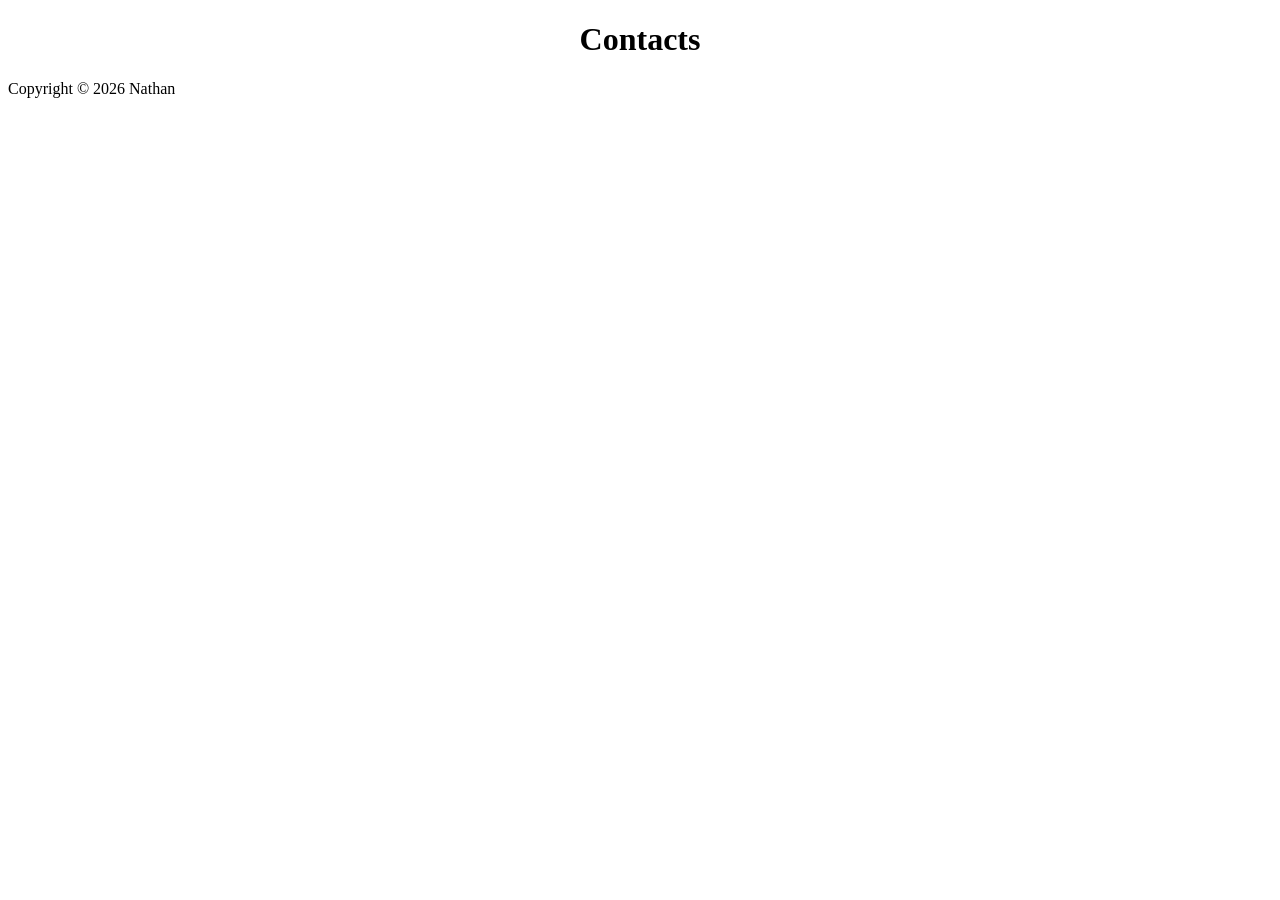
==== Nathan portfolio/contact.html @ 5e70881a "created portolio fram" ====
<!DOCTYPE html>
<html>
<head>
        <title><h1>Nathan's Portfolio</h1></title>
    </head>
    <body><h1 style='text-align: center;'>Contacts</h1>

    </body>
    <footer>
        <p>Copyright &copy; 2026 Nathan</p>
    </footer>

</html>
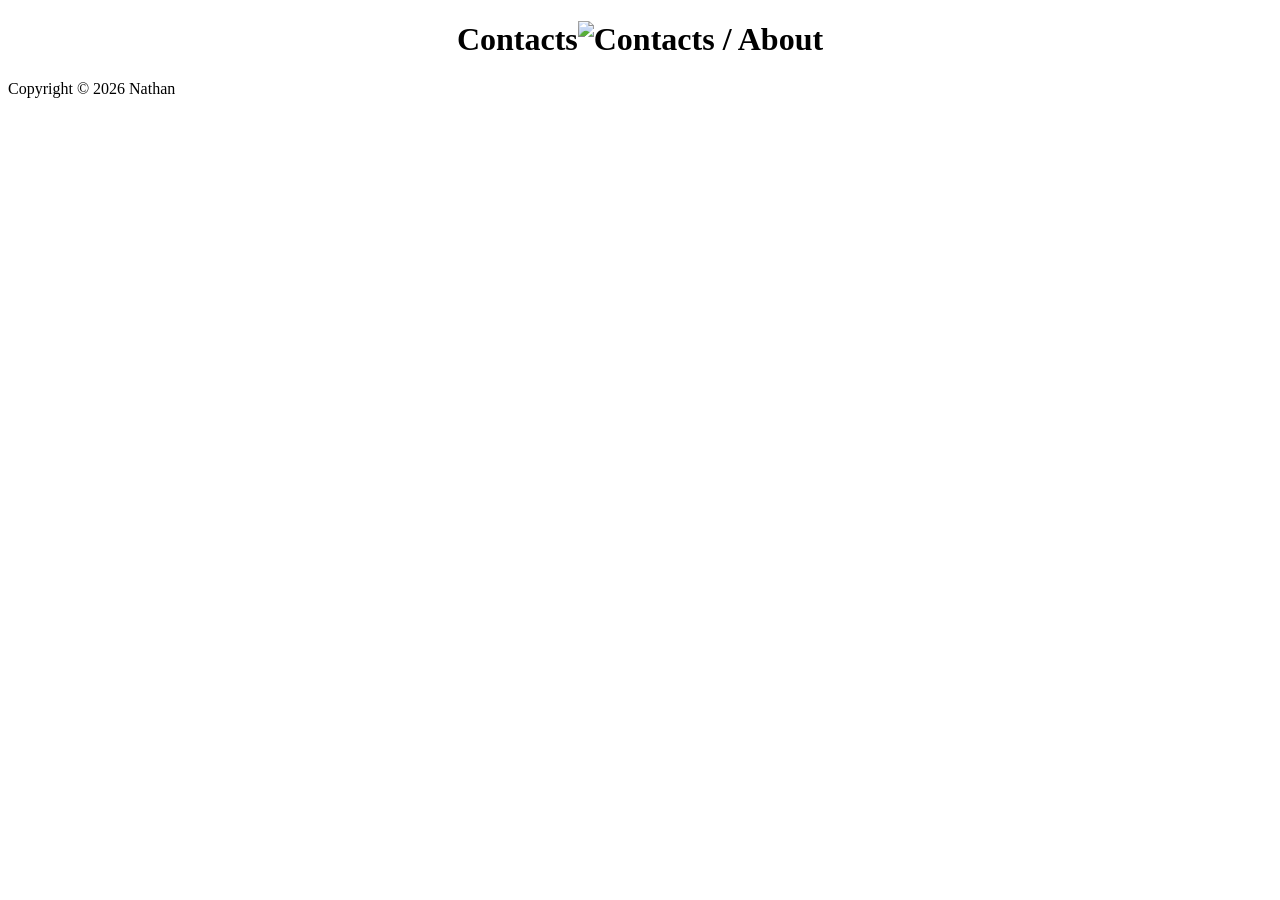
==== commit 028ff37e: "changes" ====
--- a/Nathan portfolio/contact.html
+++ b/Nathan portfolio/contact.html
@@ -3,7 +3,7 @@
 <head>
         <title><h1>Nathan's Portfolio</h1></title>
     </head>
-    <body><h1 style='text-align: center;'>Contacts</h1>
+    <body><h1 style='text-align: center;'>Contacts<img src="Nathan portfolio/images1/Nav buttons/About-Contacts.png" alt="Contacts / About"></h1>
 
     </body>
     <footer>
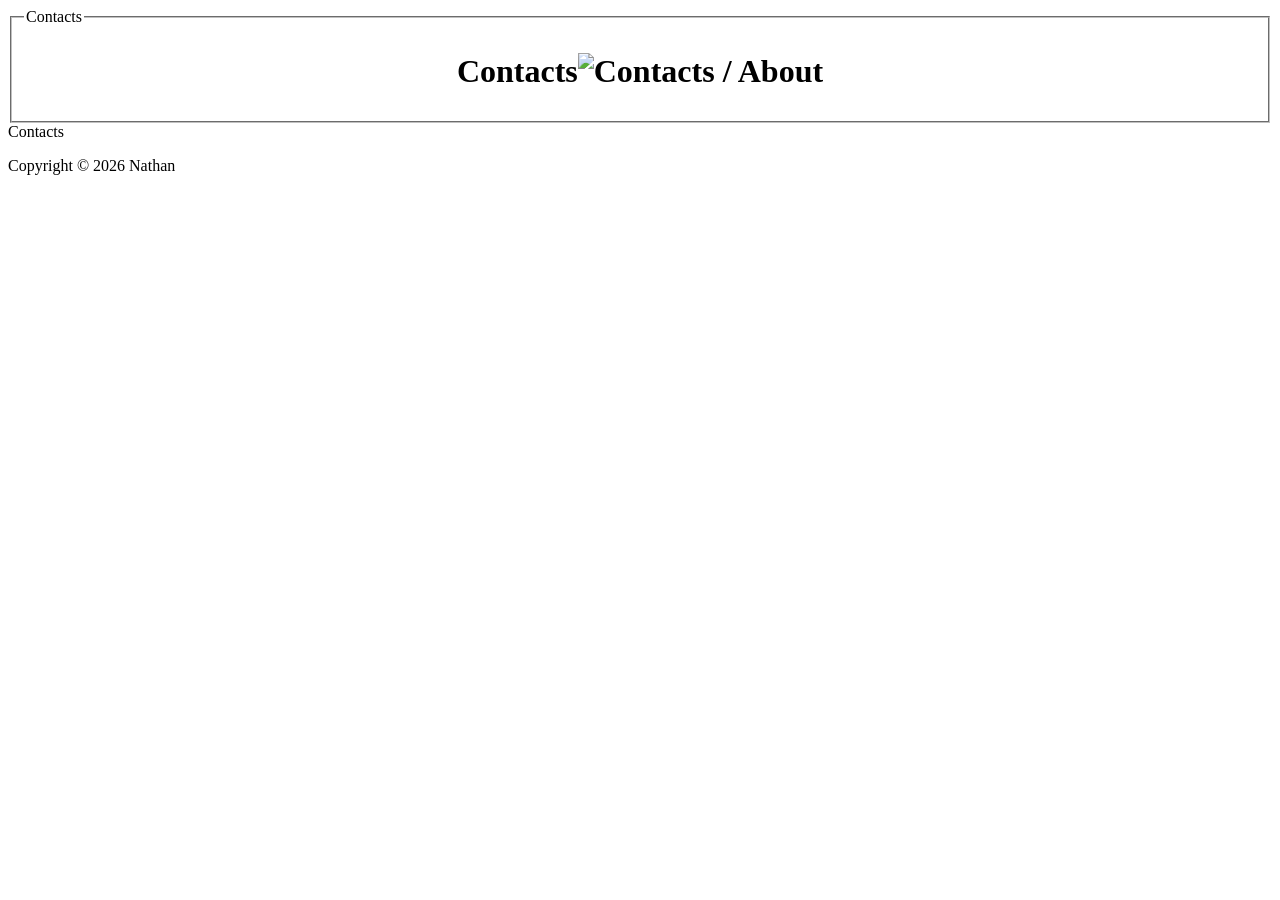
==== commit 24af5421: "fieldset" ====
--- a/Nathan portfolio/contact.html
+++ b/Nathan portfolio/contact.html
@@ -3,8 +3,13 @@
 <head>
         <title><h1>Nathan's Portfolio</h1></title>
     </head>
+    <fieldset>
+        <legend>Contacts</legend>
     <body><h1 style='text-align: center;'>Contacts<img src="Nathan portfolio/images1/Nav buttons/About-Contacts.png" alt="Contacts / About"></h1>
-
+</fieldset>
+        <nav>
+            <label for="nav-links"> </label>Contacts</label>
+            <div class="nav-links">
     </body>
     <footer>
         <p>Copyright &copy; 2026 Nathan</p>
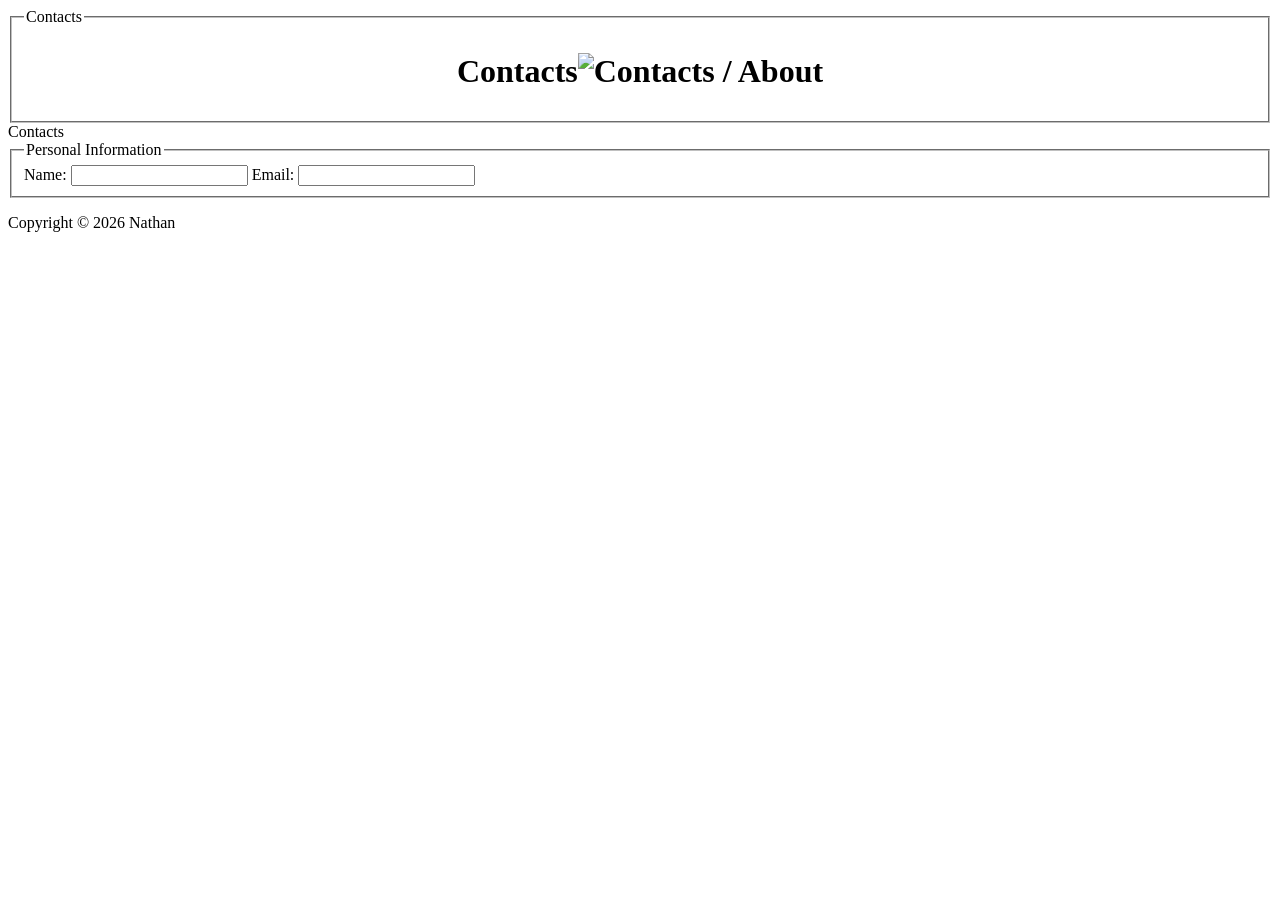
==== commit 88078409: "hw4" ====
--- a/Nathan portfolio/contact.html
+++ b/Nathan portfolio/contact.html
@@ -10,8 +10,20 @@
         <nav>
             <label for="nav-links"> </label>Contacts</label>
             <div class="nav-links">
-    </body>
-    <footer>
+                <form aaction=/submit" method=" post">
+                <!-- Group 1: Personal information -->
+                 <fieldset>
+                    <legend>Personal Information</legend>
+                
+                <label for ="name">Name:</label>
+                <input type="text" id="name" name="name" required>
+
+                <label for ="email">Email:</label>
+                <input type="email" id="email" name="email" required>   
+                
+                 </fieldset>
+                     <footer>
+
         <p>Copyright &copy; 2026 Nathan</p>
     </footer>
 
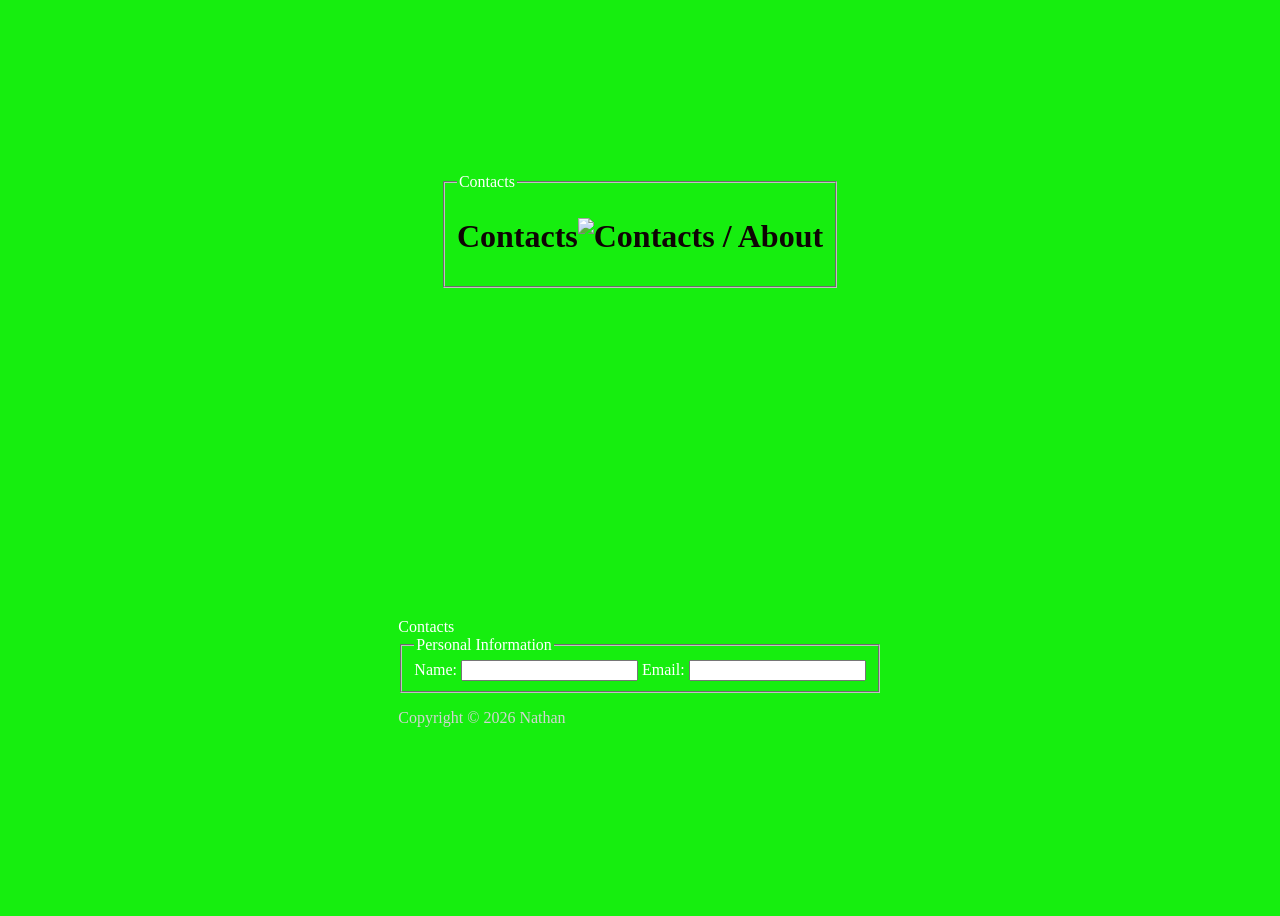
==== commit 58f54efd: "hw4" ====
--- a/Nathan portfolio/contact.html
+++ b/Nathan portfolio/contact.html
@@ -1,6 +1,7 @@
 <!DOCTYPE html>
 <html>
 <head>
+    <link rel="stylesheet" href="style.css">
         <title><h1>Nathan's Portfolio</h1></title>
     </head>
     <fieldset>
--- a/Nathan portfolio/style.css
+++ b/Nathan portfolio/style.css
@@ -0,0 +1,49 @@
+body { background-color: rgb(22, 238, 15); color: white;  }
+h1 { color: rgb(14, 4, 4); text-align: center; }
+p {
+    color: lightgray;
+}
+.highlight {font-weight: bold;} /* targets elements with class="highlight" */
+
+
+#header { background-color: darkgray; }
+ h2 { background-color: yellow;
+color: red;
+padding: 10 px 12px;
+border: 5px solid purple;}
+
+ h3 { background-color: rgb(63, 224, 22);
+color: red;
+padding: 10 px 12px;
+border: 5px solid purple;}
+ ul {
+         display: flex;
+         flex-direction: column;
+         gap: 1rem;
+ }
+         @layer presentation {
+    body {
+        background-color: white;
+        display: grid;
+        height: 100vh;
+        place-items: center;
+    }
+         
+            
+            ul{
+                border: 1px solid white;
+                border-radius: 8px;
+                padding-inline: 0;
+                padding: 1rem;
+            }
+            li{
+            background-color: rgb(34, 63, 102);
+            border-radius: 8px;
+            list-style: none;
+            padding: 5rem;
+
+            a{
+                color: white;
+            }
+        }
+    }
